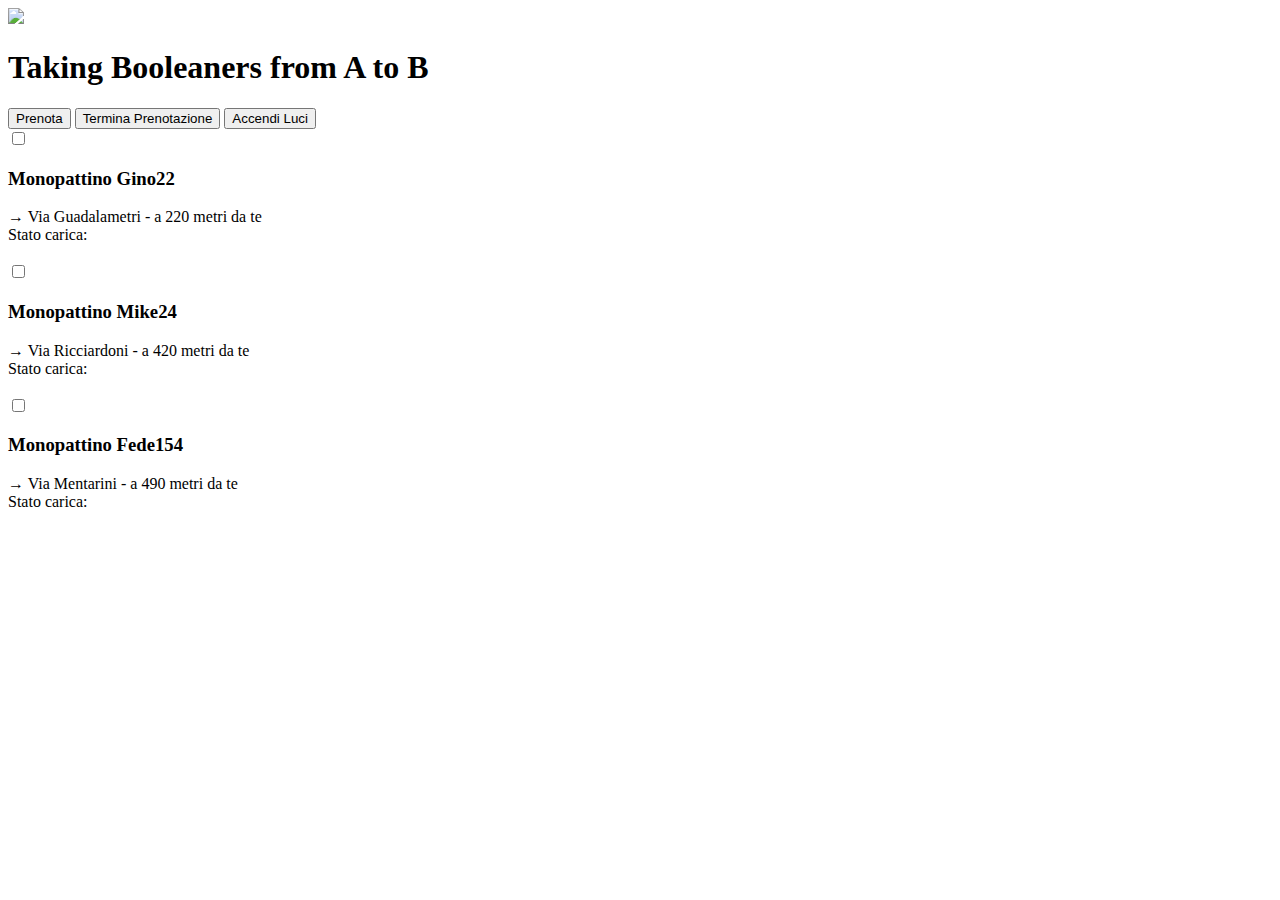
==== Index.html @ ab5c6b3d "Add files via upload" ====
<!DOCTYPE html>
<html>
    <head>
        <meta http-equiv="Content-Type" content="text/html; charset=windows-1252">
        <link rel="stylesheet" href="C:\Users\Gandalf\Desktop\files.html\Coding Challenge\Style.css">
        <title>Lim website</title>
    </head>
    <body>
        <div class="Content">
             <!--Intestazione*/-->
            <Header>
                <div>
                    <img class="Logo" src="C:\Users\Gandalf\Desktop\files.html\Coding Challenge\logo.png">
                </div>
                <h1>Taking Booleaners from A to B</h1>
            </Header>
             <!--Navigazione*/-->
            <nav>
                <button>Prenota</button>
                <button>Termina Prenotazione</button>
                <button>Accendi Luci</button>
            </nav>
             <!--Monopattini Disponibili*/-->
            <main>
                <div class="Monopattino">
                    <input class="Box" type="checkbox">
                    <h3>Monopattino Gino22</h3>
                    <div class="Indirizzo">&rarr; Via Guadalametri - a 220 metri da te</div>
                    <div class="Statocarica">Stato carica:</div>
                    <div id="Carica1"><br></div>
                </div>
                <div class="Monopattino">   
                    <input class="Box" type="checkbox">                  
                    <h3>Monopattino Mike24</h3>
                    <div class="Indirizzo">&rarr; Via Ricciardoni - a 420 metri da te</div>
                    <div class="Statocarica">Stato carica:</div>
                    <div id="Carica2"><br></div>
                </div>
                <div class="Monopattino">
                    <input class="Box" type="checkbox">
                    <h3>Monopattino Fede154</h3>
                    <div class="Indirizzo">&rarr; Via Mentarini - a 490 metri da te</div>
                    <div class="Statocarica">Stato carica:</div>
                    <div id="Carica3"><br></div>
                </div>
                </ul>
            </main>
        </div>
    </body>
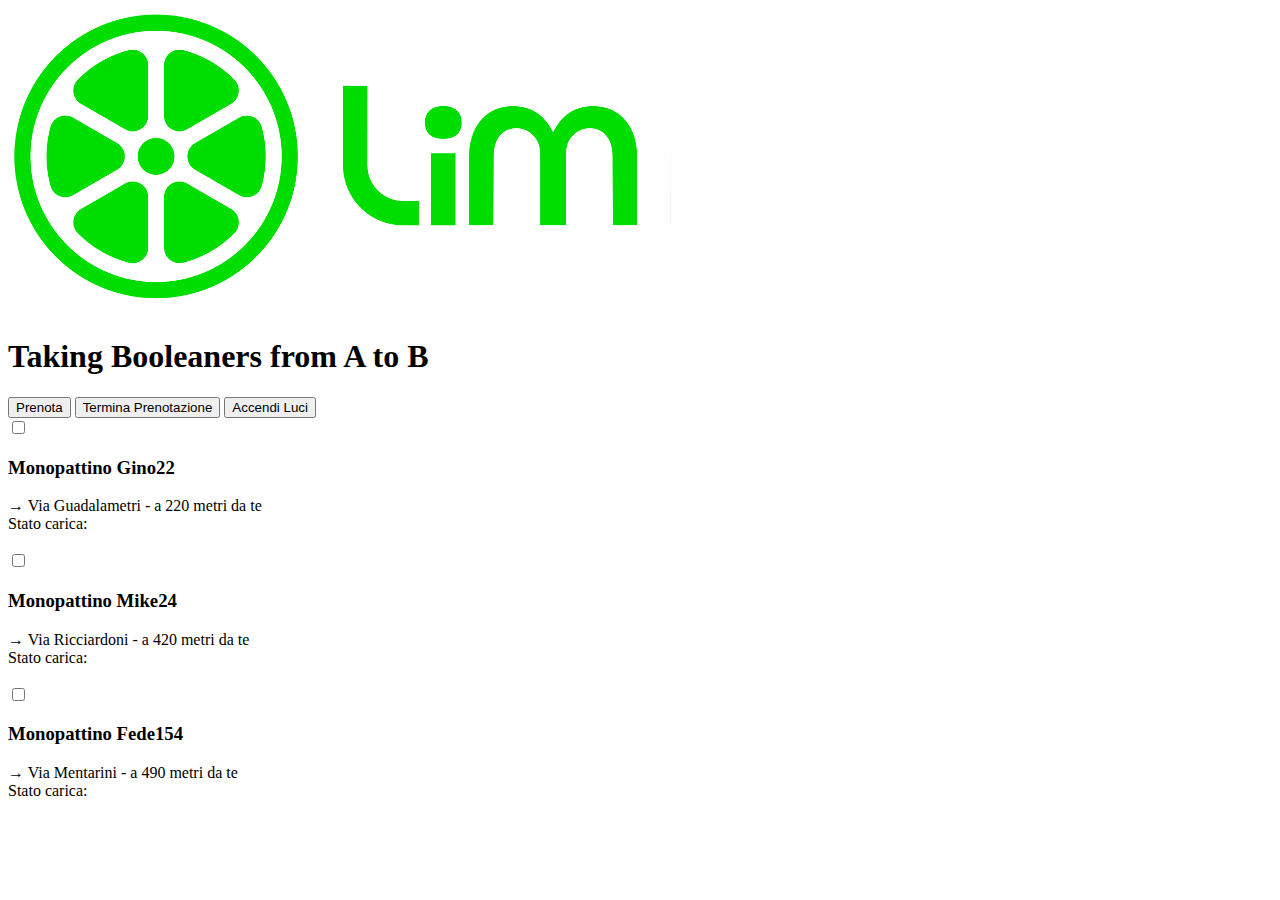
==== commit 6f4ceb16: "Add files via upload" ====
--- a/Index.html
+++ b/Index.html
@@ -2,7 +2,7 @@
 <html>
     <head>
         <meta http-equiv="Content-Type" content="text/html; charset=windows-1252">
-        <link rel="stylesheet" href="C:\Users\Gandalf\Desktop\files.html\Coding Challenge\Style.css">
+        <link rel="stylesheet" href="C:\Users\Gandalf\Desktop\files.html\Lim\Style.css">
         <title>Lim website</title>
     </head>
     <body>
@@ -10,7 +10,7 @@
              <!--Intestazione*/-->
             <Header>
                 <div>
-                    <img class="Logo" src="C:\Users\Gandalf\Desktop\files.html\Coding Challenge\logo.png">
+                    <img class="Logo" src="./logo.png">
                 </div>
                 <h1>Taking Booleaners from A to B</h1>
             </Header>
